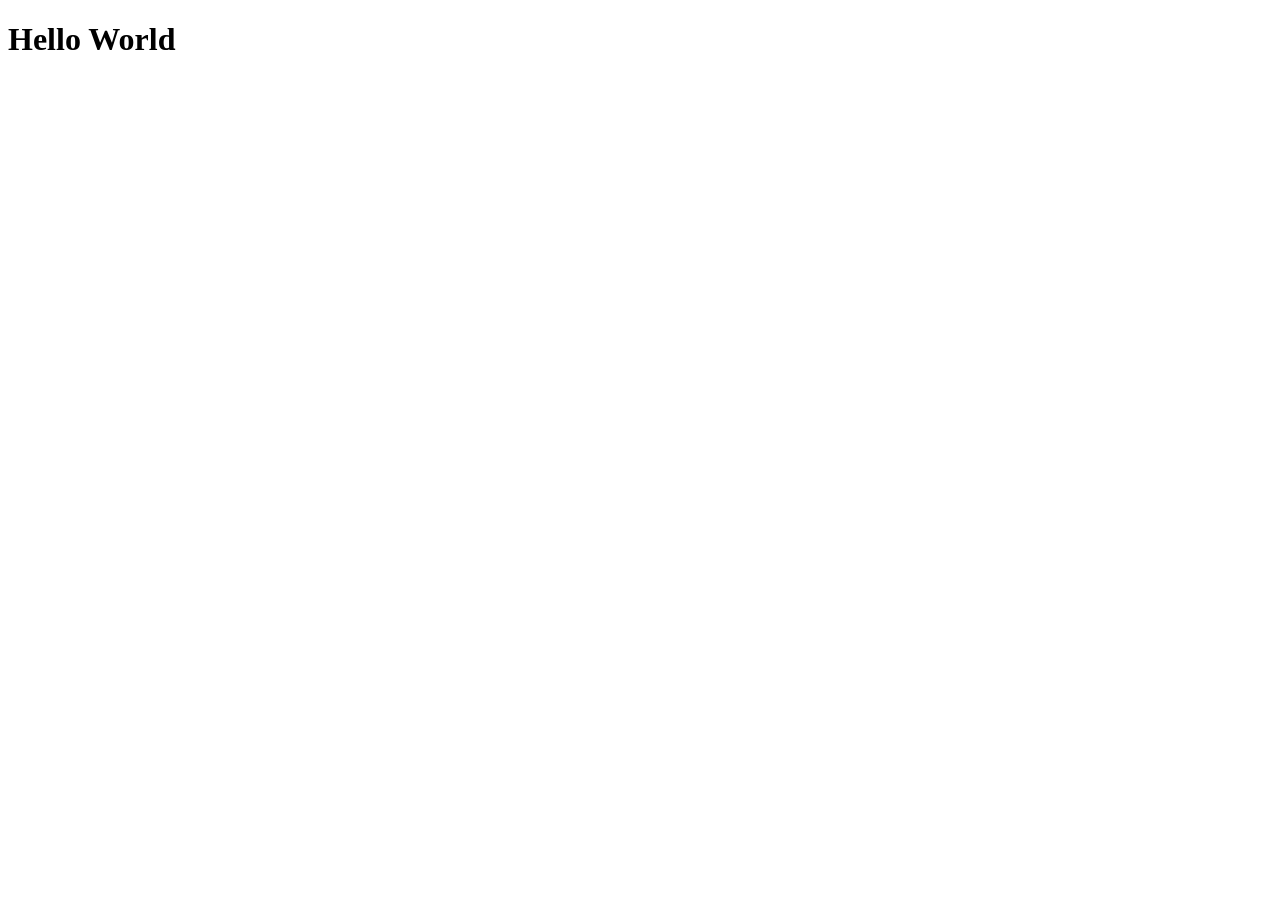
==== index.html @ a29464e1 "first iteration" ====
<!DOCTYPE html>
<html lang="en">
<head>
    <meta charset="UTF-8">
    <meta name="viewport" content="width=device-width, initial-scale=1.0">
    <meta name="author" content="Nicole Randall">
    <title>Basic Text Tags Activity</title>
    <link rel="stylesheet" href="styles.css">
</head>
<h1>Hello World</h1>
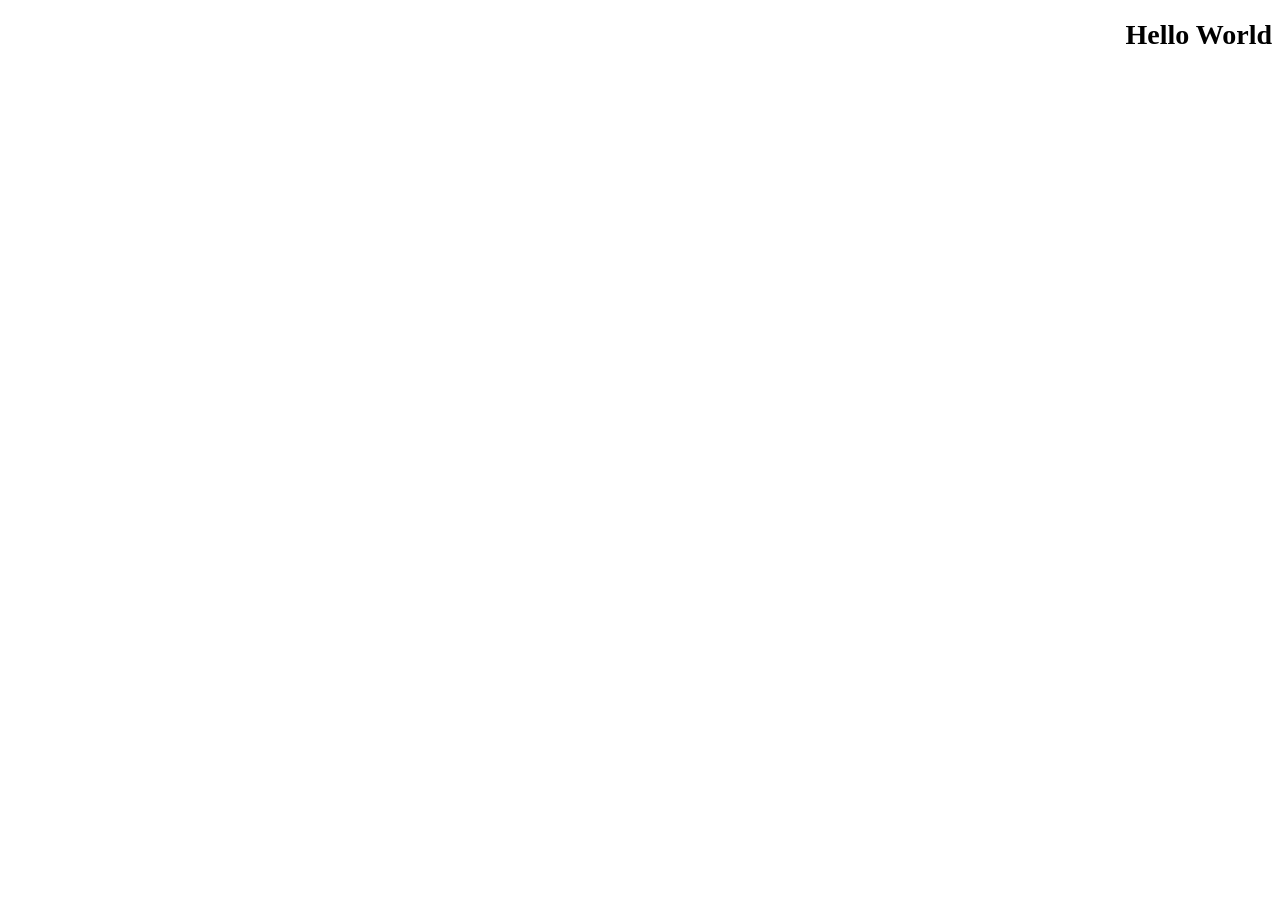
==== commit 1a9cbc99: "2nd" ====
--- a/index.html
+++ b/index.html
@@ -4,7 +4,11 @@
     <meta charset="UTF-8">
     <meta name="viewport" content="width=device-width, initial-scale=1.0">
     <meta name="author" content="Nicole Randall">
-    <title>Basic Text Tags Activity</title>
-    <link rel="stylesheet" href="styles.css">
+    <title>Hello World</title>
+    <link rel="stylesheet" href="style.css">
+
 </head>
-<h1>Hello World</h1>+<body>
+<h1>Hello World</h1>
+</body>
+</html>
--- a/style.css
+++ b/style.css
@@ -0,0 +1,5 @@
+h1{
+    color:rgb(0, 0, 0);
+    font-size: 28px;
+    text-align: right;
+}
